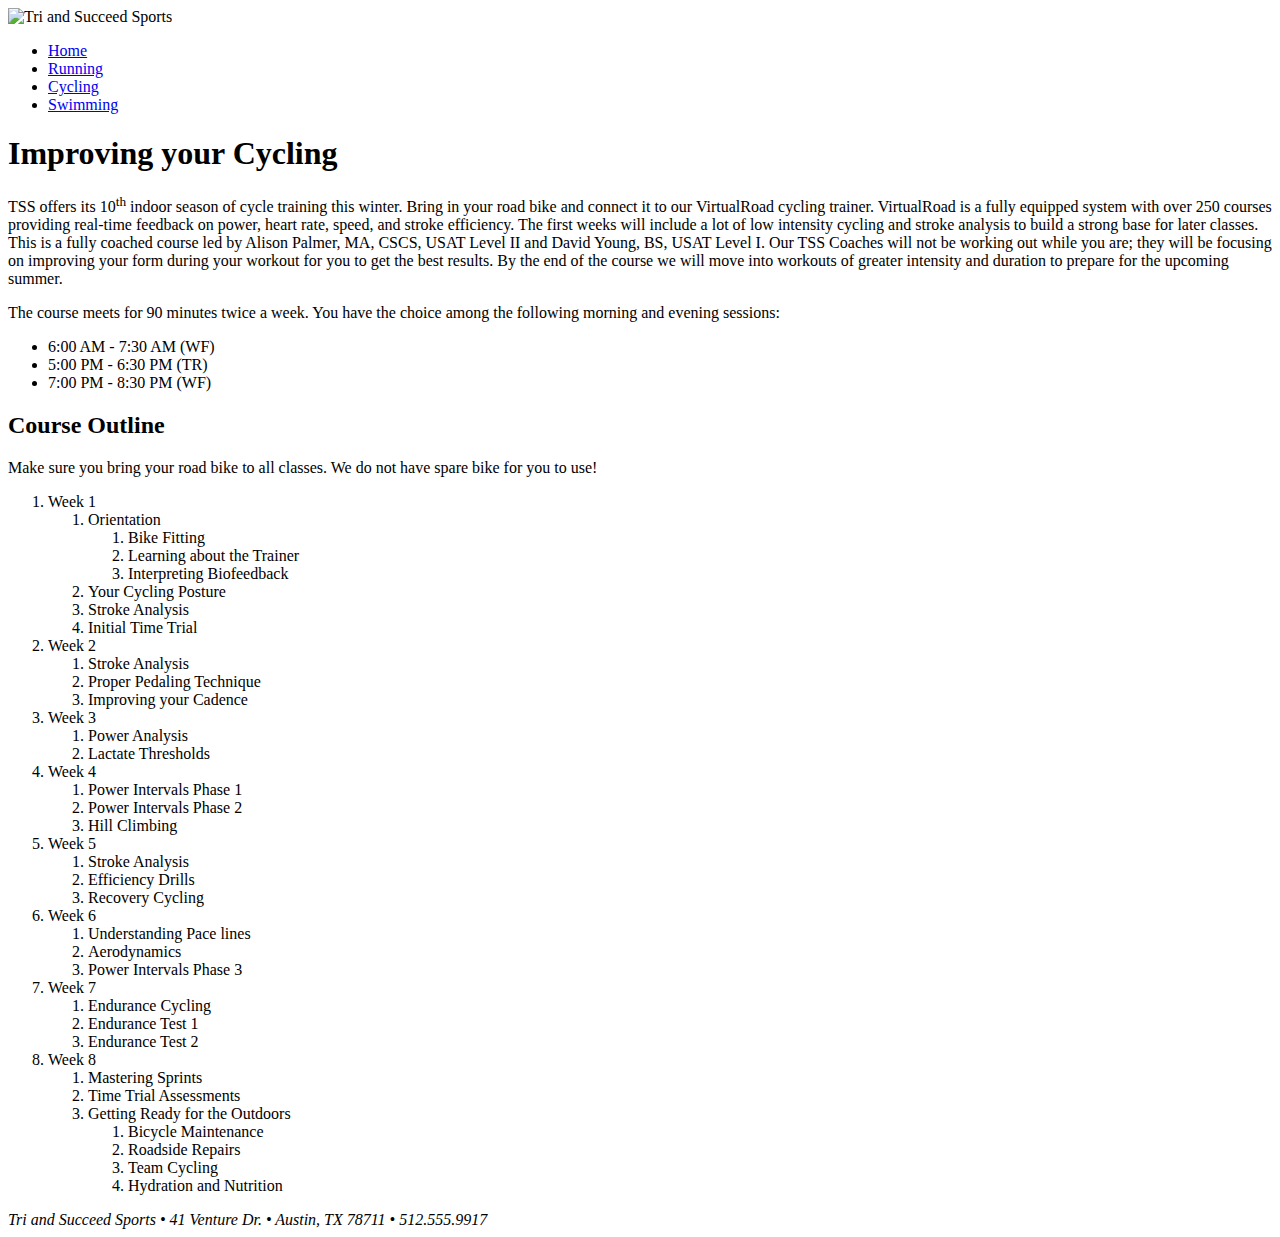
==== tss_bike.html @ 3ad31d29 "Changed Document Names" ====
<!DOCTYPE html>
<html>
<head>
<!--
    New Perspectives on HTML5 and CSS3, 7th Edition
    Tutorial 2
    Tutorial Case
    
    TSS Cycling Class
    Author: Mackenzie Baker
    Date:   8.27.2018

    Filename: tss_bike.html
   -->
   <meta charset="utf-8" />
   <title>TSS Cycling Class</title>

</head>

<body>
   <header>
      <img src="tss_logo.png" alt="Tri and Succeed Sports" />
   </header>
   
   <nav>
      <ul>
         <li><a href="tss_home.html">Home</a></li>
         <li><a href="tss_run.html">Running</a></li>
         <li><a href="tss_bike.html">Cycling</a></li>
         <li><a href="tss_swim.html">Swimming</a></li>
      </ul>
   </nav>   
   
   <article class="syllabus">
      <h1>Improving your Cycling</h1>
      <p>TSS offers its 10<sup>th</sup> indoor season of cycle training this 
      winter. Bring in your road bike and connect it to our VirtualRoad 
      cycling trainer. VirtualRoad is a fully equipped system with over 
      250 courses providing real-time feedback on power, heart rate, speed, 
      and stroke efficiency. The first weeks will include a lot of low 
      intensity cycling and stroke analysis to build a strong base for later 
      classes. This is a fully coached course led by Alison Palmer, MA, CSCS, 
      USAT Level II and David Young, BS, USAT Level I. Our TSS Coaches will 
      not be working out while you are; they will be focusing on improving 
      your form during your workout for you to get the best results. By the 
      end of the course we will move into workouts of greater intensity and 
      duration to prepare for the upcoming summer.</p>
      <p>The course meets for 90 minutes twice a week. You have the choice 
      among the following morning and evening sessions:</p>
      
      <ul>
         <li>6:00 AM - 7:30 AM (WF)</li>
         <li>5:00 PM - 6:30 PM (TR)</li>
         <li>7:00 PM - 8:30 PM (WF)</li>
      </ul>
      
      <h2>Course Outline</h2>
      <p>Make sure you bring your road bike to all classes. We do not have 
      spare bike for you to use!</p>
      
      <ol>
         <li>Week 1
            <ol>
               <li>Orientation
                  <ol>
                     <li>Bike Fitting</li>
                     <li>Learning about the Trainer</li>
                     <li>Interpreting Biofeedback</li>
                  </ol>
               </li>
               <li>Your Cycling Posture</li>
               <li>Stroke Analysis</li>
               <li>Initial Time Trial</li>
            </ol>
         </li>
         <li>Week 2
            <ol>
               <li>Stroke Analysis</li>
               <li>Proper Pedaling Technique</li>
               <li>Improving your Cadence</li>
            </ol>
         </li>
         <li>Week 3
            <ol>
               <li>Power Analysis</li>
               <li>Lactate Thresholds</li>
            </ol>
         </li>
         <li>Week 4
            <ol>
               <li>Power Intervals Phase 1</li>
               <li>Power Intervals Phase 2</li>
               <li>Hill Climbing</li>
            </ol>
         </li>
         <li>Week 5
            <ol>
               <li>Stroke Analysis</li>
               <li>Efficiency Drills</li>
               <li>Recovery Cycling</li>
            </ol>
         </li>
         <li>Week 6
            <ol>
               <li>Understanding Pace lines</li>
               <li>Aerodynamics</li>
               <li>Power Intervals Phase 3</li>
            </ol>
         </li>
         <li>Week 7
            <ol>
               <li>Endurance Cycling</li>
               <li>Endurance Test 1</li>
               <li>Endurance Test 2</li>
            </ol>
         </li>
         <li>Week 8
            <ol>
               <li>Mastering Sprints</li>
               <li>Time Trial Assessments</li>
               <li>Getting Ready for the Outdoors
                  <ol>
                     <li>Bicycle Maintenance</li>
                     <li>Roadside Repairs</li>
                     <li>Team Cycling</li>
                     <li>Hydration and Nutrition</li>
                  </ol>
               </li>
            </ol>
         </li>
      </ol>
      
   </article>
   
   <footer>
      <address>
      Tri and Succeed Sports &#8226; 41 Venture Dr. &#8226; Austin, 
      TX 78711 &#8226; 512.555.9917
      </address>
   </footer>
</body>
</html>
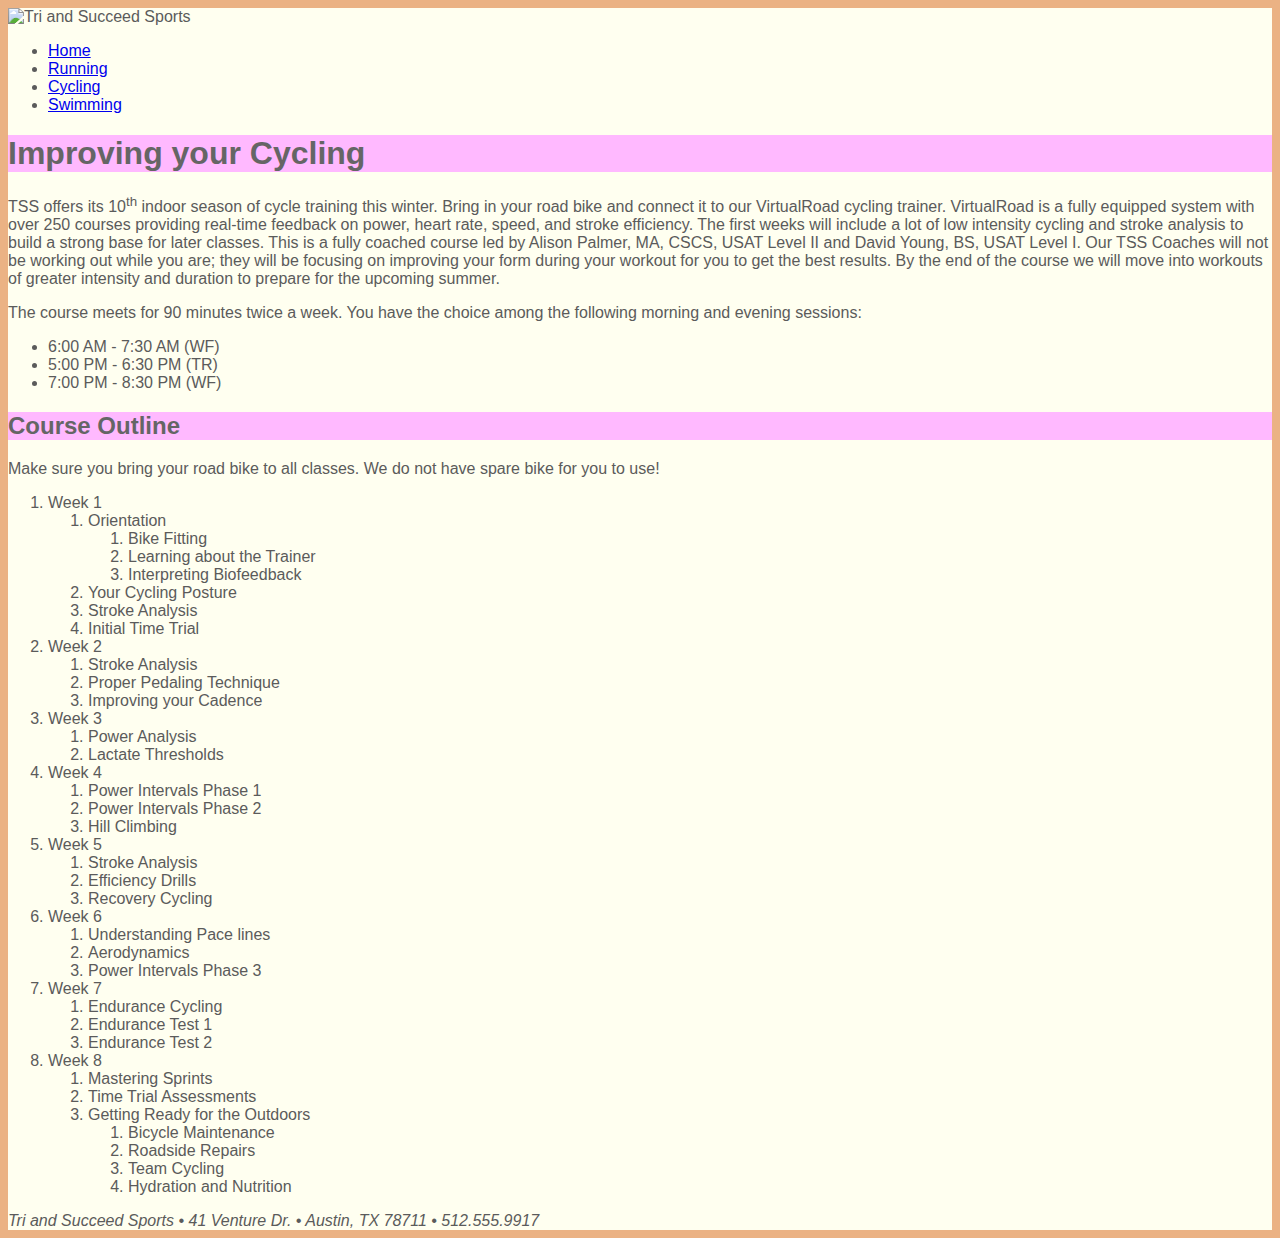
==== commit eba9dfdb: "Added to CSS" ====
--- a/tss_bike.html
+++ b/tss_bike.html
@@ -14,6 +14,8 @@
    -->
    <meta charset="utf-8" />
    <title>TSS Cycling Class</title>
+   <link rel="stylesheet" href="tss_layout.css" />
+   <link rel="stylesheet" href="tss_styles.css" />
 
 </head>
 
@@ -24,7 +26,7 @@
    
    <nav>
       <ul>
-         <li><a href="tss_home.html">Home</a></li>
+         <li><a href="index.html">Home</a></li>
          <li><a href="tss_run.html">Running</a></li>
          <li><a href="tss_bike.html">Cycling</a></li>
          <li><a href="tss_swim.html">Swimming</a></li>
--- a/tss_styles.css
+++ b/tss_styles.css
@@ -0,0 +1,172 @@
+@charset "utf-8";
+/* @import url('https://fonts.googleapis.com/css?family=Roboto'); */
+@font-face {
+    font-family: Quicksand;
+    src: url('Quicksand-Regular.woff') format('woff');
+    url('Quicksand-Ragular.tff') format('truetype');
+}
+
+/*
+   New Perspectives on HTML5 and CSS3, 7th Edition
+   Tutorial 2
+   Tutorial Case
+   
+   TSS Typographic Style Sheet
+   Author: Mackenzie Baker
+   Date:   8.28.2018
+   
+   Filename: tss_styles.css
+
+*/
+
+
+
+/* HTML and Body Styles */
+html {
+    background-color: hsl(27, 72%, 72%);
+}
+body {
+    color: rgb(91, 91, 91);
+    background-color: ivory;
+    font-family: Verdana, Geneva, sans-serif;
+    /* font-family: 'Roboto', sans-serif; */
+}
+
+/* Heading Styles */
+h1, h2 {
+    font-family: Quicksand, Verdana, Geneva, Tahoma, sans-serif;
+}
+article#about_tss h1 {
+    color: white;
+    background-color: rgb(222, 128, 60);
+}
+
+article#about_tss h2 {
+    color: white;
+    background-color: rgb(235, 177, 131);
+}
+
+article.syllabus h1, 
+article.syllabus h2 {
+    background-color: rgb(255, 185, 255);
+    color: rgb(101, 101, 101);
+}
+/* Aside and Blockquote Styles */
+aside blockquote {
+    color: rgb(232, 165, 116);
+}
+
+
+
+
+/* Navigation Styles */	
+
+
+
+
+
+/* List Styles */
+
+
+
+
+
+/* Footer Styles */
+
+
+
+
+
+
+
+
+
+
+
+
+
+
+
+/*
+Notice for the Quicksand-Regular Font
+------------------------------------------------------------------------------
+SIL Open Font License v1.10
+
+This license can also be found at this permalink: http://www.fontsquirrel.com/license/quicksand
+
+Copyright (c) 2011, Andrew Paglinawan (http://www.andrewpaglinawan.com andrew.paglinawan@gmail.com), 
+with Reserved Font Name “Quicksand”.
+
+This Font Software is licensed under the SIL Open Font License, Version 1.1.
+This license is copied below, and is also available with a FAQ at: http://scripts.sil.org/OFL
+
+—————————————————————————————-
+SIL OPEN FONT LICENSE Version 1.1 - 26 February 2007
+—————————————————————————————-
+
+PREAMBLE
+The goals of the Open Font License (OFL) are to stimulate worldwide development of collaborative 
+font projects, to support the font creation efforts of academic and linguistic communities, and 
+to provide a free and open framework in which fonts may be shared and improved in 
+partnership with others.
+
+The OFL allows the licensed fonts to be used, studied, modified and redistributed freely as 
+long as they are not sold by themselves. The fonts, including any derivative works, can 
+be bundled, embedded, redistributed and/or sold with any software provided that any reserved 
+names are not used by derivative works. The fonts and derivatives, however, cannot be released under 
+any other type of license. The requirement for fonts to remain under this license does not apply 
+to any document created using the fonts or their derivatives.
+
+DEFINITIONS
+“Font Software” refers to the set of files released by the Copyright Holder(s) under this 
+license and clearly marked as such. This may include source files, build scripts and documentation.
+
+“Reserved Font Name” refers to any names specified as such after the copyright statement(s).
+
+“Original Version” refers to the collection of Font Software components as distributed by 
+the Copyright Holder(s).
+
+“Modified Version” refers to any derivative made by adding to, deleting, or substituting—in 
+part or in whole—any of the components of the Original Version, by changing formats or by 
+porting the Font Software to a new environment.
+
+“Author” refers to any designer, engineer, programmer, technical writer or other person 
+who contributed to the Font Software.
+
+PERMISSION & CONDITIONS
+Permission is hereby granted, free of charge, to any person obtaining a copy of the Font Software, 
+to use, study, copy, merge, embed, modify, redistribute, and sell modified and unmodified copies of 
+the Font Software, subject to the following conditions:
+
+1) Neither the Font Software nor any of its individual components, in Original or Modified 
+Versions, may be sold by itself.
+
+2) Original or Modified Versions of the Font Software may be bundled, redistributed and/or 
+sold with any software, provided that each copy contains the above copyright notice and this 
+license. These can be included either as stand-alone text files, human-readable headers or in 
+the appropriate machine-readable metadata fields within text or binary files as long as those 
+fields can be easily viewed by the user.
+
+3) No Modified Version of the Font Software may use the Reserved Font Name(s) unless explicit 
+written permission is granted by the corresponding Copyright Holder. This restriction only applies 
+to the primary font name as presented to the users.
+
+4) The name(s) of the Copyright Holder(s) or the Author(s) of the Font Software shall not be used 
+to promote, endorse or advertise any Modified Version, except to acknowledge the contribution(s) 
+of the Copyright Holder(s) and the Author(s) or with their explicit written permission.
+
+5) The Font Software, modified or unmodified, in part or in whole, must be distributed entirely 
+under this license, and must not be distributed under any other license. The requirement for fonts 
+to remain under this license does not apply to any document created using the Font Software.
+
+TERMINATION
+This license becomes null and void if any of the above conditions are not met.
+
+DISCLAIMER
+THE FONT SOFTWARE IS PROVIDED “AS IS”, WITHOUT WARRANTY OF ANY KIND, EXPRESS OR IMPLIED, 
+INCLUDING BUT NOT LIMITED TO ANY WARRANTIES OF MERCHANTABILITY, FITNESS FOR A PARTICULAR PURPOSE 
+AND NONINFRINGEMENT OF COPYRIGHT, PATENT, TRADEMARK, OR OTHER RIGHT. IN NO EVENT SHALL THE COPYRIGHT 
+HOLDER BE LIABLE FOR ANY CLAIM, DAMAGES OR OTHER LIABILITY, INCLUDING ANY GENERAL, SPECIAL, INDIRECT, 
+INCIDENTAL, OR CONSEQUENTIAL DAMAGES, WHETHER IN AN ACTION OF CONTRACT, TORT OR OTHERWISE, ARISING 
+FROM, OUT OF THE USE OR INABILITY TO USE THE FONT SOFTWARE OR FROM OTHER DEALINGS IN THE FONT SOFTWARE.
+*/
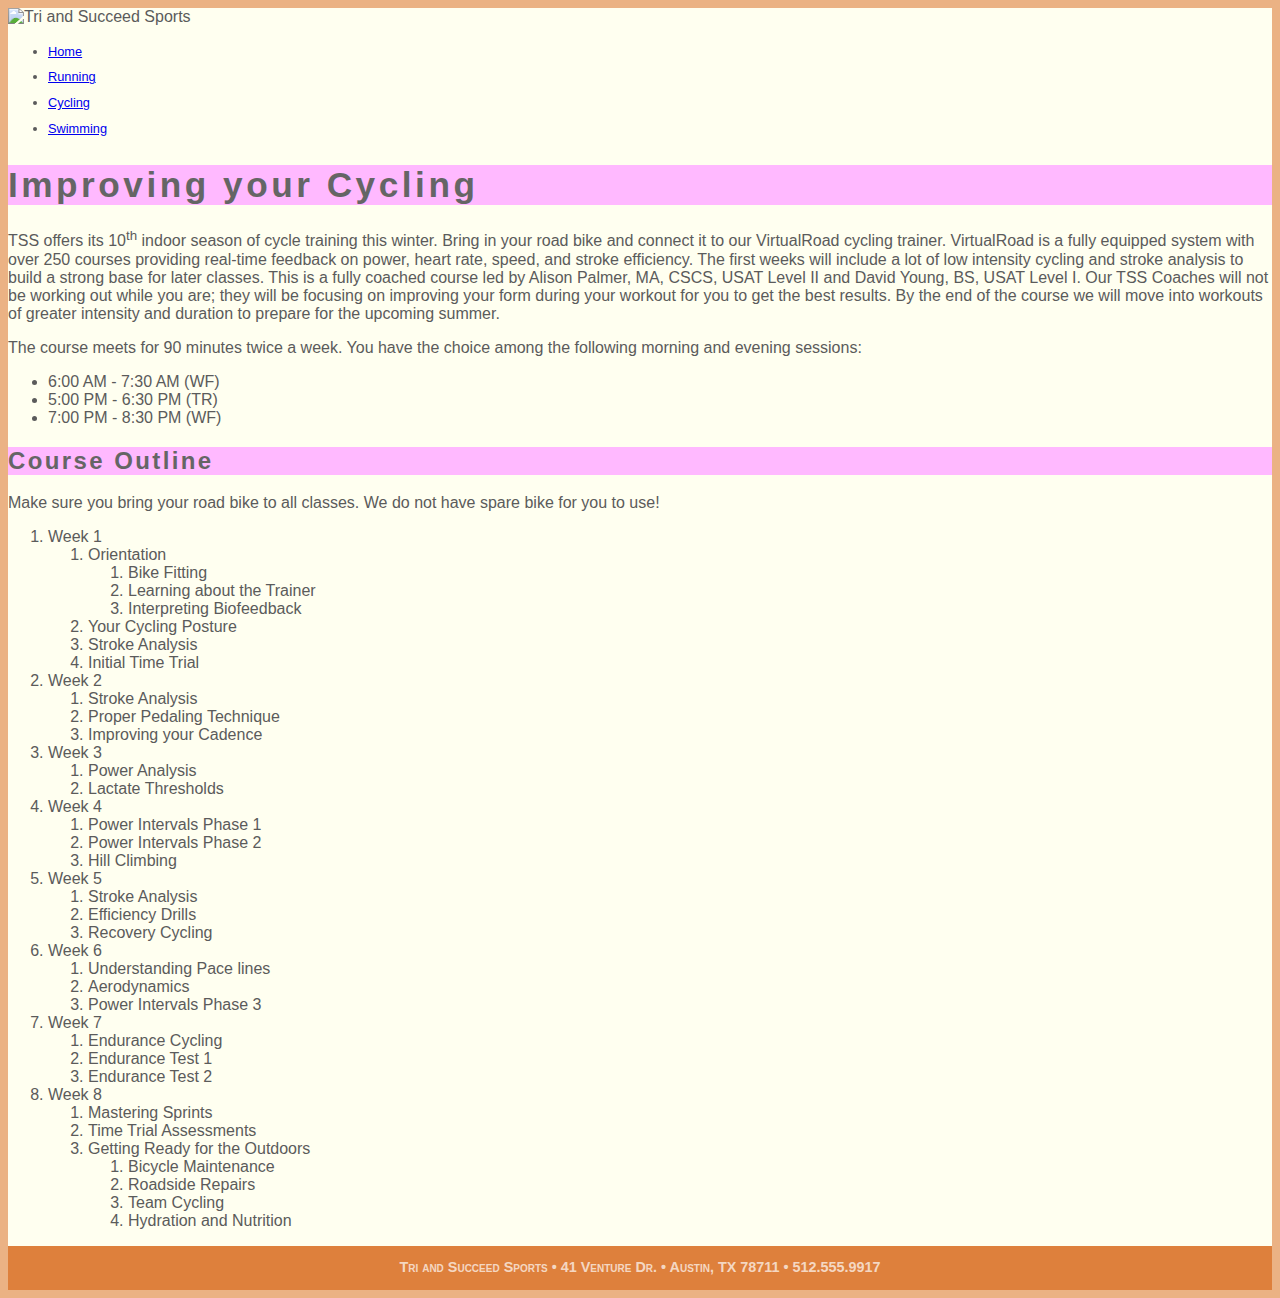
==== commit c891f7f7: "Cleaned up Page" ====
--- a/tss_bike.html
+++ b/tss_bike.html
@@ -1,7 +1,8 @@
 <!DOCTYPE html>
 <html>
+
 <head>
-<!--
+    <!--
     New Perspectives on HTML5 and CSS3, 7th Edition
     Tutorial 2
     Tutorial Case
@@ -12,133 +13,134 @@
 
     Filename: tss_bike.html
    -->
-   <meta charset="utf-8" />
-   <title>TSS Cycling Class</title>
-   <link rel="stylesheet" href="tss_layout.css" />
-   <link rel="stylesheet" href="tss_styles.css" />
+    <meta charset="utf-8" />
+    <title>TSS Cycling Class</title>
+    <link rel="stylesheet" href="tss_layout.css" />
+    <link rel="stylesheet" href="tss_styles.css" />
 
 </head>
 
 <body>
-   <header>
-      <img src="tss_logo.png" alt="Tri and Succeed Sports" />
-   </header>
-   
-   <nav>
-      <ul>
-         <li><a href="index.html">Home</a></li>
-         <li><a href="tss_run.html">Running</a></li>
-         <li><a href="tss_bike.html">Cycling</a></li>
-         <li><a href="tss_swim.html">Swimming</a></li>
-      </ul>
-   </nav>   
-   
-   <article class="syllabus">
-      <h1>Improving your Cycling</h1>
-      <p>TSS offers its 10<sup>th</sup> indoor season of cycle training this 
-      winter. Bring in your road bike and connect it to our VirtualRoad 
-      cycling trainer. VirtualRoad is a fully equipped system with over 
-      250 courses providing real-time feedback on power, heart rate, speed, 
-      and stroke efficiency. The first weeks will include a lot of low 
-      intensity cycling and stroke analysis to build a strong base for later 
-      classes. This is a fully coached course led by Alison Palmer, MA, CSCS, 
-      USAT Level II and David Young, BS, USAT Level I. Our TSS Coaches will 
-      not be working out while you are; they will be focusing on improving 
-      your form during your workout for you to get the best results. By the 
-      end of the course we will move into workouts of greater intensity and 
-      duration to prepare for the upcoming summer.</p>
-      <p>The course meets for 90 minutes twice a week. You have the choice 
-      among the following morning and evening sessions:</p>
-      
-      <ul>
-         <li>6:00 AM - 7:30 AM (WF)</li>
-         <li>5:00 PM - 6:30 PM (TR)</li>
-         <li>7:00 PM - 8:30 PM (WF)</li>
-      </ul>
-      
-      <h2>Course Outline</h2>
-      <p>Make sure you bring your road bike to all classes. We do not have 
-      spare bike for you to use!</p>
-      
-      <ol>
-         <li>Week 1
-            <ol>
-               <li>Orientation
-                  <ol>
-                     <li>Bike Fitting</li>
-                     <li>Learning about the Trainer</li>
-                     <li>Interpreting Biofeedback</li>
-                  </ol>
-               </li>
-               <li>Your Cycling Posture</li>
-               <li>Stroke Analysis</li>
-               <li>Initial Time Trial</li>
-            </ol>
-         </li>
-         <li>Week 2
-            <ol>
-               <li>Stroke Analysis</li>
-               <li>Proper Pedaling Technique</li>
-               <li>Improving your Cadence</li>
-            </ol>
-         </li>
-         <li>Week 3
-            <ol>
-               <li>Power Analysis</li>
-               <li>Lactate Thresholds</li>
-            </ol>
-         </li>
-         <li>Week 4
-            <ol>
-               <li>Power Intervals Phase 1</li>
-               <li>Power Intervals Phase 2</li>
-               <li>Hill Climbing</li>
-            </ol>
-         </li>
-         <li>Week 5
-            <ol>
-               <li>Stroke Analysis</li>
-               <li>Efficiency Drills</li>
-               <li>Recovery Cycling</li>
-            </ol>
-         </li>
-         <li>Week 6
-            <ol>
-               <li>Understanding Pace lines</li>
-               <li>Aerodynamics</li>
-               <li>Power Intervals Phase 3</li>
-            </ol>
-         </li>
-         <li>Week 7
-            <ol>
-               <li>Endurance Cycling</li>
-               <li>Endurance Test 1</li>
-               <li>Endurance Test 2</li>
-            </ol>
-         </li>
-         <li>Week 8
-            <ol>
-               <li>Mastering Sprints</li>
-               <li>Time Trial Assessments</li>
-               <li>Getting Ready for the Outdoors
-                  <ol>
-                     <li>Bicycle Maintenance</li>
-                     <li>Roadside Repairs</li>
-                     <li>Team Cycling</li>
-                     <li>Hydration and Nutrition</li>
-                  </ol>
-               </li>
-            </ol>
-         </li>
-      </ol>
-      
-   </article>
-   
-   <footer>
-      <address>
-      Tri and Succeed Sports &#8226; 41 Venture Dr. &#8226; Austin, 
-      TX 78711 &#8226; 512.555.9917
-      </address>
-   </footer>
+    <header>
+        <img src="tss_logo.png" alt="Tri and Succeed Sports" />
+    </header>
+
+    <nav>
+        <ul>
+            <li><a href="index.html">Home</a></li>
+            <li><a href="tss_run.html">Running</a></li>
+            <li><a href="tss_bike.html">Cycling</a></li>
+            <li><a href="tss_swim.html">Swimming</a></li>
+        </ul>
+    </nav>
+
+    <article class="syllabus">
+        <h1>Improving your Cycling</h1>
+        <p>TSS offers its 10<sup>th</sup> indoor season of cycle training this
+            winter. Bring in your road bike and connect it to our VirtualRoad
+            cycling trainer. VirtualRoad is a fully equipped system with over
+            250 courses providing real-time feedback on power, heart rate, speed,
+            and stroke efficiency. The first weeks will include a lot of low
+            intensity cycling and stroke analysis to build a strong base for later
+            classes. This is a fully coached course led by Alison Palmer, MA, CSCS,
+            USAT Level II and David Young, BS, USAT Level I. Our TSS Coaches will
+            not be working out while you are; they will be focusing on improving
+            your form during your workout for you to get the best results. By the
+            end of the course we will move into workouts of greater intensity and
+            duration to prepare for the upcoming summer.</p>
+        <p>The course meets for 90 minutes twice a week. You have the choice
+            among the following morning and evening sessions:</p>
+
+        <ul>
+            <li>6:00 AM - 7:30 AM (WF)</li>
+            <li>5:00 PM - 6:30 PM (TR)</li>
+            <li>7:00 PM - 8:30 PM (WF)</li>
+        </ul>
+
+        <h2>Course Outline</h2>
+        <p>Make sure you bring your road bike to all classes. We do not have
+            spare bike for you to use!</p>
+
+        <ol>
+            <li>Week 1
+                <ol>
+                    <li>Orientation
+                        <ol>
+                            <li>Bike Fitting</li>
+                            <li>Learning about the Trainer</li>
+                            <li>Interpreting Biofeedback</li>
+                        </ol>
+                    </li>
+                    <li>Your Cycling Posture</li>
+                    <li>Stroke Analysis</li>
+                    <li>Initial Time Trial</li>
+                </ol>
+            </li>
+            <li>Week 2
+                <ol>
+                    <li>Stroke Analysis</li>
+                    <li>Proper Pedaling Technique</li>
+                    <li>Improving your Cadence</li>
+                </ol>
+            </li>
+            <li>Week 3
+                <ol>
+                    <li>Power Analysis</li>
+                    <li>Lactate Thresholds</li>
+                </ol>
+            </li>
+            <li>Week 4
+                <ol>
+                    <li>Power Intervals Phase 1</li>
+                    <li>Power Intervals Phase 2</li>
+                    <li>Hill Climbing</li>
+                </ol>
+            </li>
+            <li>Week 5
+                <ol>
+                    <li>Stroke Analysis</li>
+                    <li>Efficiency Drills</li>
+                    <li>Recovery Cycling</li>
+                </ol>
+            </li>
+            <li>Week 6
+                <ol>
+                    <li>Understanding Pace lines</li>
+                    <li>Aerodynamics</li>
+                    <li>Power Intervals Phase 3</li>
+                </ol>
+            </li>
+            <li>Week 7
+                <ol>
+                    <li>Endurance Cycling</li>
+                    <li>Endurance Test 1</li>
+                    <li>Endurance Test 2</li>
+                </ol>
+            </li>
+            <li>Week 8
+                <ol>
+                    <li>Mastering Sprints</li>
+                    <li>Time Trial Assessments</li>
+                    <li>Getting Ready for the Outdoors
+                        <ol>
+                            <li>Bicycle Maintenance</li>
+                            <li>Roadside Repairs</li>
+                            <li>Team Cycling</li>
+                            <li>Hydration and Nutrition</li>
+                        </ol>
+                    </li>
+                </ol>
+            </li>
+        </ol>
+
+    </article>
+
+    <footer>
+        <address>
+            Tri and Succeed Sports &#8226; 41 Venture Dr. &#8226; Austin,
+            TX 78711 &#8226; 512.555.9917
+        </address>
+    </footer>
 </body>
-</html>
+
+</html>--- a/tss_styles.css
+++ b/tss_styles.css
@@ -1,9 +1,10 @@
 @charset "utf-8";
+
 /* @import url('https://fonts.googleapis.com/css?family=Roboto'); */
 @font-face {
     font-family: Quicksand;
-    src: url('Quicksand-Regular.woff') format('woff');
-    url('Quicksand-Ragular.tff') format('truetype');
+    src: url('Quicksand-Regular.woff') format('woff'),
+        url('Quicksand-Ragular.tff') format('truetype');
 }
 
 /*
@@ -18,13 +19,11 @@
    Filename: tss_styles.css
 
 */
-
-
-
 /* HTML and Body Styles */
 html {
     background-color: hsl(27, 72%, 72%);
 }
+
 body {
     color: rgb(91, 91, 91);
     background-color: ivory;
@@ -33,9 +32,20 @@
 }
 
 /* Heading Styles */
-h1, h2 {
+h1 {
+    font-size: 2.2em;
+}
+
+h2 {
+    font-size: 1.5em;
+}
+
+h1,
+h2 {
     font-family: Quicksand, Verdana, Geneva, Tahoma, sans-serif;
+    letter-spacing: 0.1em;
 }
+
 article#about_tss h1 {
     color: white;
     background-color: rgb(222, 128, 60);
@@ -46,47 +56,39 @@
     background-color: rgb(235, 177, 131);
 }
 
-article.syllabus h1, 
+article.syllabus h1,
 article.syllabus h2 {
     background-color: rgb(255, 185, 255);
     color: rgb(101, 101, 101);
 }
+
 /* Aside and Blockquote Styles */
+aside {
+    font-size: 0.8em;
+}
+
 aside blockquote {
     color: rgb(232, 165, 116);
 }
 
+/* Navigation Styles */
+nav {
+    font-size: 0.8em;
+}
 
-
-
-/* Navigation Styles */	
-
-
-
-
+nav>ul {
+    line-height: 2em;
+}
 
 /* List Styles */
-
-
-
-
-
 /* Footer Styles */
-
-
-
-
-
-
-
-
-
-
-
-
-
-
-
+body>footer address {
+    background-color: rgb(222, 128, 60);
+    color: white;
+    color: rgba(255, 255, 255, 0.7);
+    font: normal small-caps bold 0.9em/3em Quicksand, Verdana, Geneva, sans-serif;
+    text-align: center;
+}
 /*
 Notice for the Quicksand-Regular Font
 ------------------------------------------------------------------------------
@@ -169,4 +171,4 @@
 HOLDER BE LIABLE FOR ANY CLAIM, DAMAGES OR OTHER LIABILITY, INCLUDING ANY GENERAL, SPECIAL, INDIRECT, 
 INCIDENTAL, OR CONSEQUENTIAL DAMAGES, WHETHER IN AN ACTION OF CONTRACT, TORT OR OTHERWISE, ARISING 
 FROM, OUT OF THE USE OR INABILITY TO USE THE FONT SOFTWARE OR FROM OTHER DEALINGS IN THE FONT SOFTWARE.
-*/
+*/